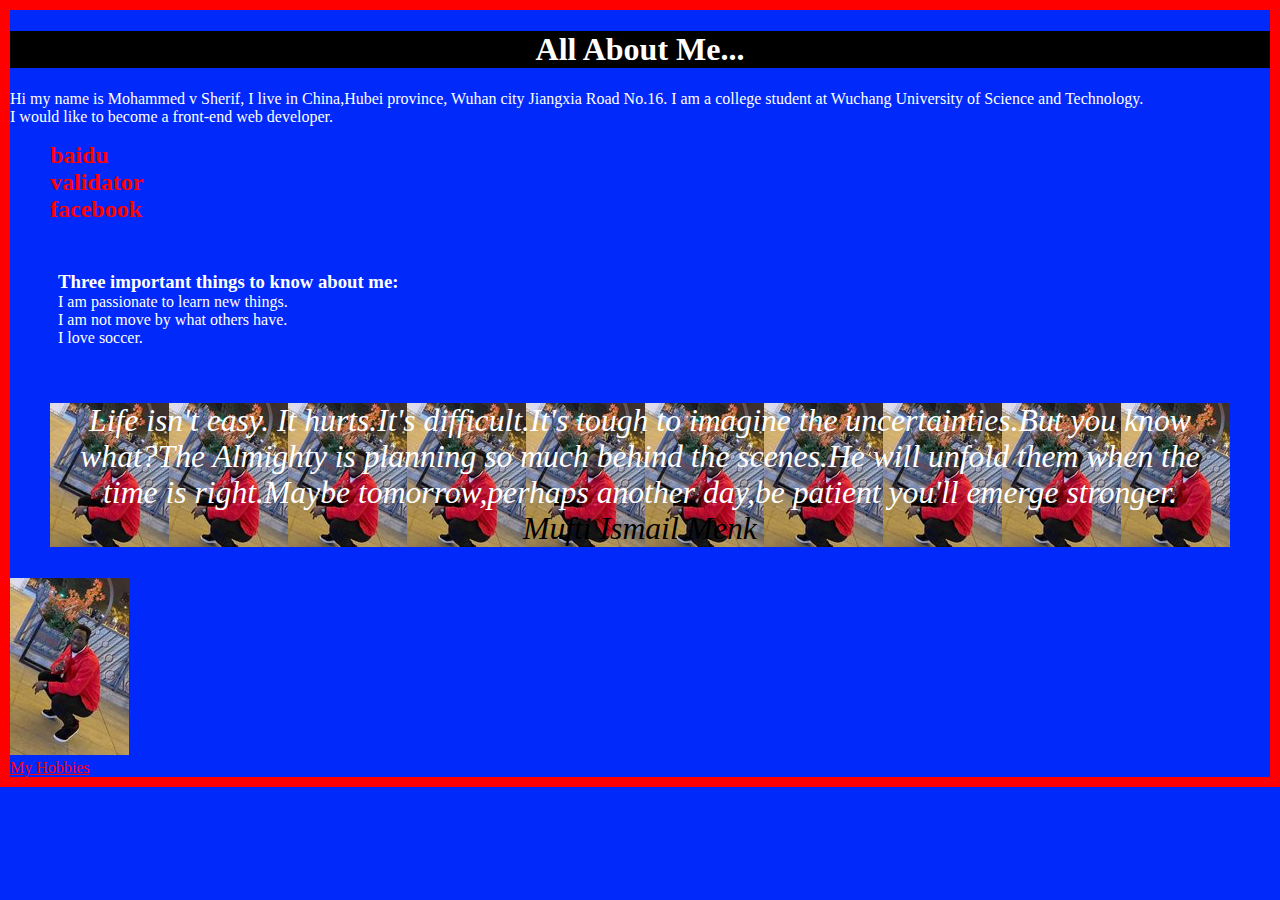
==== index.html @ 73c1e43b "first commit" ====
<!doctype html>
<html>
<head>
<meta charset="utf-8">
<title>Beckazema's website</title>
	<link href="style.css" rel="stylesheet">
</head>

<body>
	<h1>All About Me...</h1>
	
	<p>Hi my name is Mohammed v Sherif, I live in China,Hubei province, Wuhan city Jiangxia Road No.16. I am a college student at Wuchang University of Science and Technology. </p>
	
	<p>I would like to become a front-end web developer.</p>
	<ul>
		<li><a href="http://www.baidu.com">baidu</a><br></li>
		<li><a href="http://validator.w3.org/">validator</a></li>
		<li><a href="http://www.facebook.com" target="_blank">facebook</a><br></li>
	</ul>
	<ol>
		<h3>Three important things to know about me:</h3>
	    <li>I am passionate to learn new things.</li>
		<li>I am not move by what others have.</li>
		<li>I love soccer.</li>
	</ol>
	<blockquote>
		<P>Life isn't easy. It hurts.It's difficult.It's tough to imagine the uncertainties.<em>But you know what?</em>The Almighty is planning so much behind the scenes.He will unfold them when the time is right.Maybe tomorrow,perhaps another day,be patient you'll emerge stronger.</P>
		<cite>Mufti Ismail Menk</cite>
	</blockquote>

	<img src="img/Tiash.jpg" alt="a picture of me..">
	<br>
	<a href="myhobbies.html" class="hobbies">My Hobbies</a>
	
	
</body>
</html>
---- style.css ----
body {
	border: 10px solid red;
	background-color:#0029FA;
	color: white;
	margin: 0;
	padding: 0;
}

img {

}
p,h3 {

	margin: 0 auto;
}
h1 {
	background-color: black;
	color: white;
	text-align: center;
}
blockquote {
	border-top: 1.3px;
	border-bottom: 1.3px;
	font-size: 197.9%;
	font-family: Georgia, 'Times New Roman', Times, serif;
	text-align: center;
	font-style: italic;
	background-image: url("img/Tiash.jpg");
}
cite {
	
	
	color: black;
}
ol {
	margin: 1.5rem;
	padding: 1.5rem;
}
ul {

	color: blue;
	;
}
li {
	list-style-type: none;
}
ul a:link {
	font-weight: bold;
	text-decoration: none;
	color: red;	
	font-size: 1.5rem;
}
a:visited {
	color: #7c0080;
	font-size: 2rem;
	font-weight: normal;
}
a:hover {
	color: orange;
	text-decoration: underline;
	background-color: white;
}
a.hobbies:link {
	color: red;
}
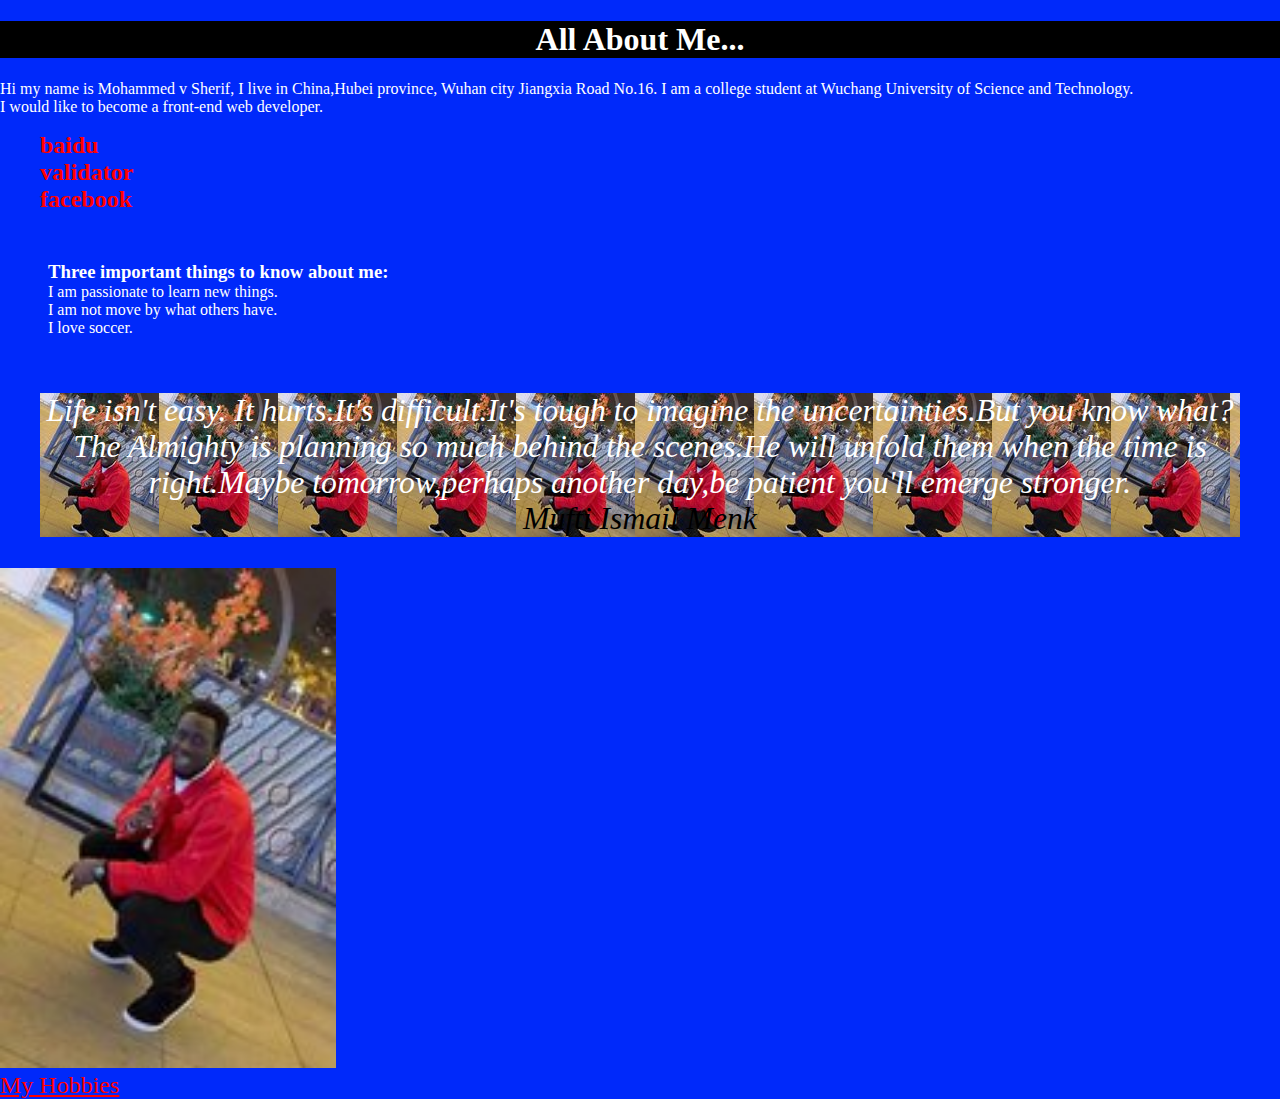
==== commit 27944aeb: "added team gallery to my hobbies" ====
--- a/index.html
+++ b/index.html
@@ -3,7 +3,10 @@
 <head>
 <meta charset="utf-8">
 <title>Beckazema's website</title>
-	<link href="style.css" rel="stylesheet">
+
+<link href="style.css" rel="stylesheet">
+
+	
 </head>
 
 <body>
@@ -31,7 +34,8 @@
 	<img src="img/Tiash.jpg" alt="a picture of me..">
 	<br>
 	<a href="myhobbies.html" class="hobbies">My Hobbies</a>
+
 	
-	
+
 </body>
 </html>
--- a/style.css
+++ b/style.css
@@ -1,14 +1,14 @@
+*{
+	box-sizing: border-box;
+}
+
 body {
-	border: 10px solid red;
 	background-color:#0029FA;
 	color: white;
 	margin: 0;
 	padding: 0;
 }
 
-img {
-
-}
 p,h3 {
 
 	margin: 0 auto;
@@ -28,8 +28,6 @@
 	background-image: url("img/Tiash.jpg");
 }
 cite {
-	
-	
 	color: black;
 }
 ol {
@@ -37,12 +35,14 @@
 	padding: 1.5rem;
 }
 ul {
-
-	color: blue;
-	;
+	color:white;
+	
 }
 li {
 	list-style-type: none;
+}
+a {
+	font-size: 2rem;
 }
 ul a:link {
 	font-weight: bold;
@@ -62,4 +62,48 @@
 }
 a.hobbies:link {
 	color: red;
+	font-size: 1.5rem;
+} 
+
+.gallery-img{
+    display: none;
+    max-height: 500px;
+}
+
+.active {
+    display: block;
+}
+.image-gallery {
+    width: 100%;
+    display: flex;
+    justify-content: center;
+    align-items: center;
+}
+.btns {
+    width: 100%;
+    display: flex;
+    justify-content: center;
+    align-items: center;
+}
+.btn {
+    background-color: #0074d9;
+    color: white;
+    font-size: 20px;
+    padding: 5px 20px;
+    border-color: transparent;
+    border-radius: 5px;
+    cursor: pointer;
+}
+.prev {
+    margin-right: 15px;
+}
+.btn:disabled {
+    background-color: #777;
+    cursor: not-allowed;
+}
+.swiper-slide {
+    text-align: center;
+}
+img {
+    height: 500px;
 }